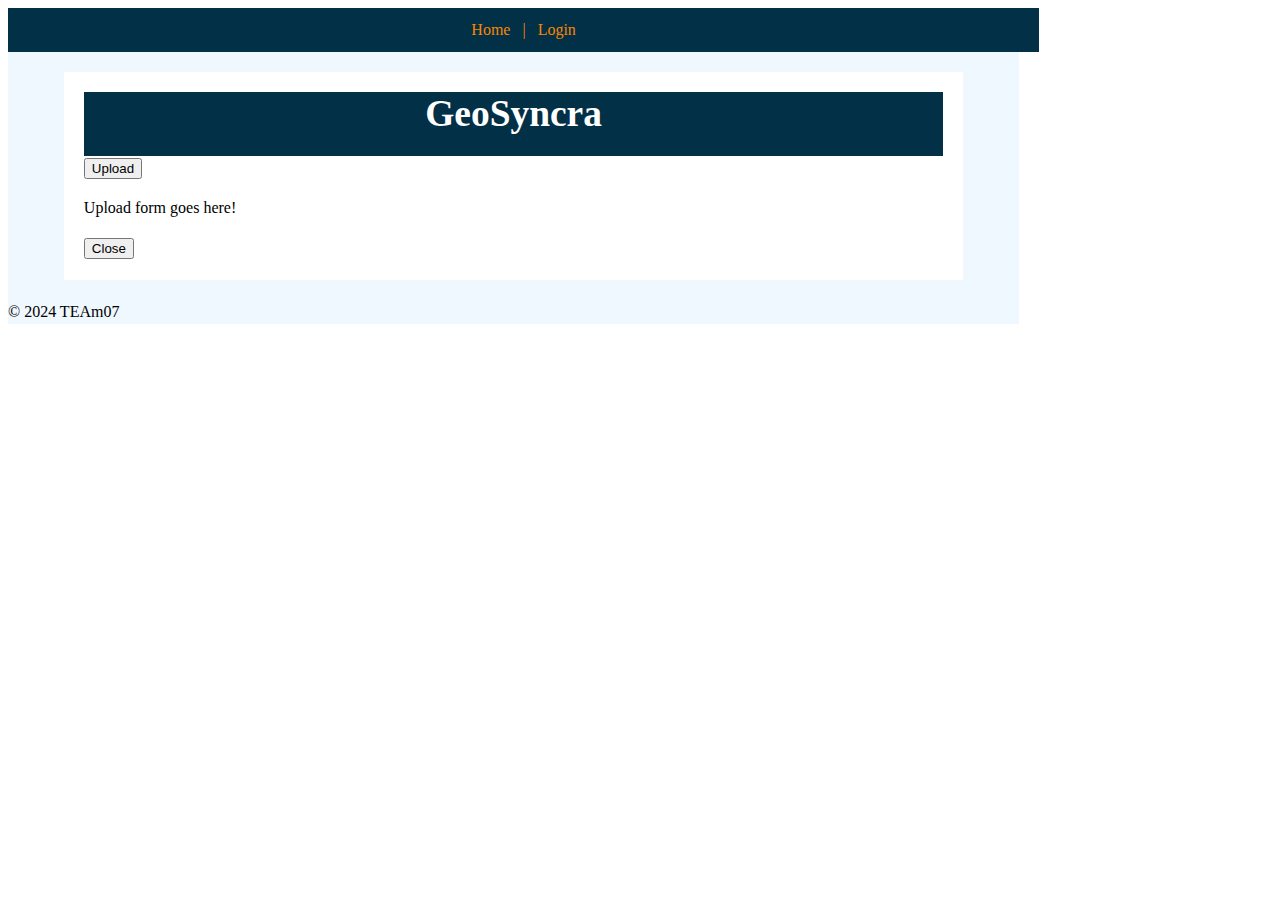
==== code/UI/index.html @ acbdbf06 "Add files via upload" ====
<!DOCTYPE html>
<html lang="en">

<!--
    index.html (home page for GeoSyncra website)
    ceg411
    Anna Crafton
    last updated 10/3/2024
-->

<!--

    ToDo Specifications: (REMOVE THIS COMENT WHEN DONE!)
    clock (not done)
    display random location image (not done)
    upload button (not done)
    search bar (not done)

-->

<!-- NOTES: 

    I am aware this is super ugly and I intend to fix that once everything is functional. 

-->

<head>

    <meta charset="UTF-8">
    <meta name="viewport" content="width=device-width, initial-scale=1.0">
    <link rel="stylesheet" type="text/css" href="css/styles.css"/>
    <script src="js/script.js"></script>
    <title>Home</title>

</head>


<body>
    <section> 

        <!--Nav Bar (links to other pages)-->
        <nav> 

            <a href="index.html">Home</a> &nbsp; | &nbsp; <a href="login.html">Login</ahref></a>
        </nav>

        <!--

        Main (Home Page of GeoSyncra Websight)
        Known Bugs: None Yet

        -->
        <main>

            <!--Fancy looking header goes here, Maybe with random location image for background? [FLAG!]-->
            <header>

                <h3>GeoSyncra</h3>

            </header>

            <!--Clock will go here [FLAG!]-->
            <article>
               
            </article>

            <!---Search Bar for looking up locations will go here [FLAG!]-->
            <article>

            </article>

            <!--popup for Upload menu -->
            <article>

                <!--Button to open Upload Popup-->
                <button onClick="openPopup()">Upload</button>

                <!--Actual contents of upload popup-->
                <div id="uploadPopup">

                    <!--Stuff that goes in upload form here! [FLAG!]-->
                    <p>Upload form goes here!</p>


                    <!--Button to close Popup-->
                    <button onClick="closePopup()">Close</button>

                </div>

            </article>

            <!--Social Feed will go here [FLAG!]-->
            <article>

            </article>
            
        </main>

        <!--Footer with copyright-->
        <footer>

            <h>&copy 2024 TEAm07</h>

        </footer>

    </section>
    
</body>

</html>
---- code/UI/css/styles.css ----
/*
    styles.css (for GeoSyncra)
    Ceg4100
    Anna Crafton
    Last Updated 10/3/2024

*/

/* 
    Current ColorScheme:
    Links #fb8500 
    background #8ecae6
    dark tone #023047
    middle tone #219ebc
    bright tone #ffb703

*/

/*
    Notes: 

    This is NOT DONE! 

*/


/*Style the Header*/
header {

    background-color: #023047;
    color:#ffffff; 
    text-align: center;
    height: 2em;
    width: 100%;
    font-size: xx-large;
    line-height: normal;
    font-family:'Times New Roman', Times, serif; 
    margin:0%;
    
}

/*fix gap between nav bar and header*/
header h3 {

    margin-top: 0;

}

/*Style the Background for the Section*/
section {


    background-color: aliceblue;
    color: black;
    font-family: 'Times New Roman', Times, serif;
    line-height: 150%;
    width: 80%; 
    margin: 0;


}

/* Style the nav bar */
nav {

    list-style-type: none;
    background-color: #023047;
    color:#fb8500;
    padding: 10px;
    text-align: center;
    width: 100%;

}

/*Stops the links in nav from changing color when clicked*/
a {

    color: inherit;
    text-decoration: none;
}

/*Style the main section*/
main {

    padding: 20px;
    background-color: #fff;
    margin: 20px auto;
    max-width: 85%;

}
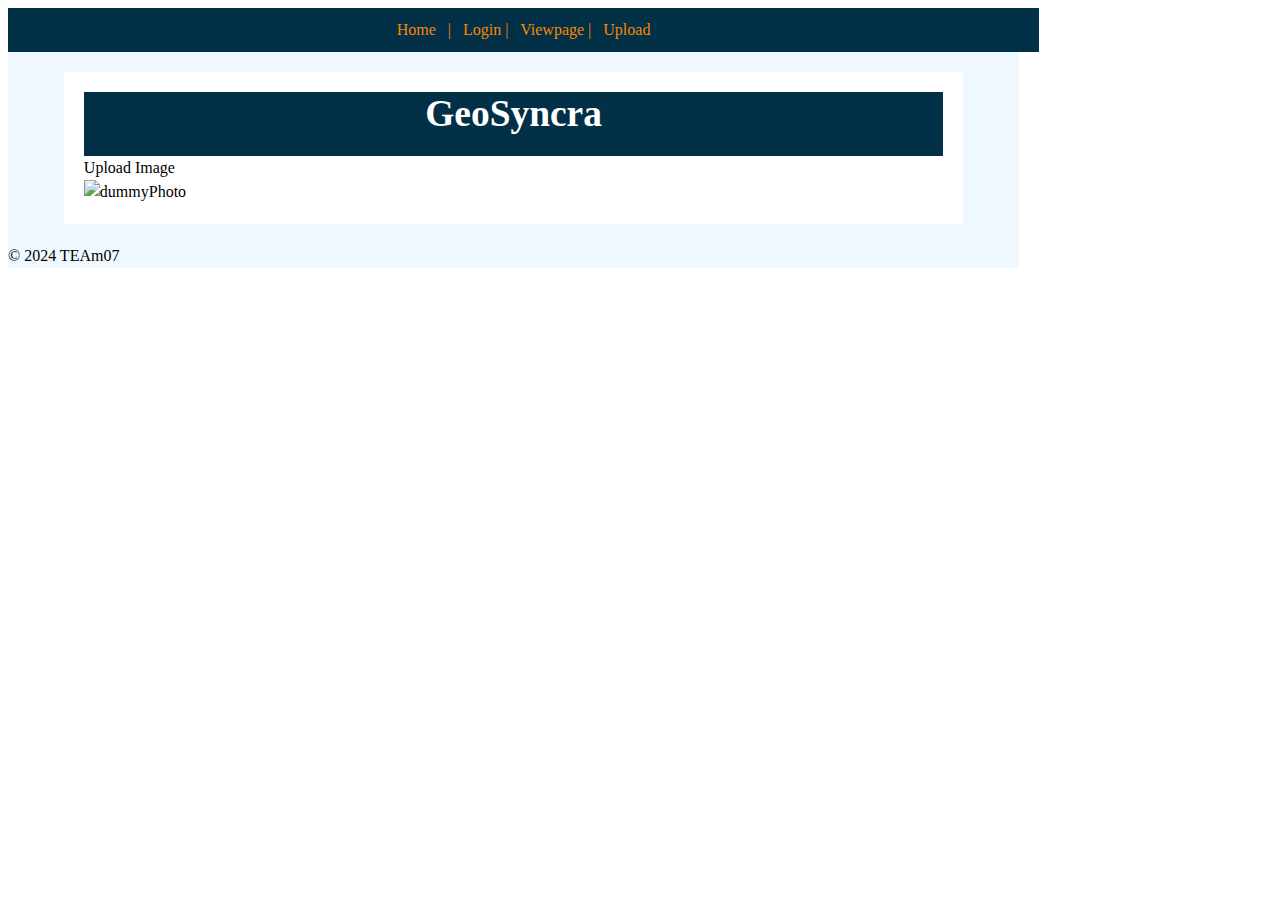
==== commit 8d26105f: "Update index.html" ====
--- a/code/UI/index.html
+++ b/code/UI/index.html
@@ -5,7 +5,7 @@
     index.html (home page for GeoSyncra website)
     ceg411
     Anna Crafton
-    last updated 10/3/2024
+    last updated 10/24/2024
 -->
 
 <!--
@@ -41,7 +41,8 @@
         <!--Nav Bar (links to other pages)-->
         <nav> 
 
-            <a href="index.html">Home</a> &nbsp; | &nbsp; <a href="login.html">Login</ahref></a>
+            <a href="index.html">Home</a> &nbsp; | &nbsp; <a href="login.html">Login | &nbsp; <a href="viewpage.html">Viewpage | &nbsp; <a href="upload.html">Upload</ahref></a>
+
         </nav>
 
         <!--
@@ -59,6 +60,20 @@
 
             </header>
 
+            <!--A very large, fancy Upload Button (THAT IS NOT FANCY YET! FLAG!)-->
+            <div class="uploadButton">
+
+                <a href="upload.html">Upload Image</a>
+
+            </div>
+
+            <!--Random Image here, using a placehoder for now! [FLAG!]-->
+            <article>
+
+                <img src="photos/dummyPhoto.jpg" alt="dummyPhoto">
+
+            </article>
+
             <!--Clock will go here [FLAG!]-->
             <article>
                
@@ -69,30 +84,6 @@
 
             </article>
 
-            <!--popup for Upload menu -->
-            <article>
-
-                <!--Button to open Upload Popup-->
-                <button onClick="openPopup()">Upload</button>
-
-                <!--Actual contents of upload popup-->
-                <div id="uploadPopup">
-
-                    <!--Stuff that goes in upload form here! [FLAG!]-->
-                    <p>Upload form goes here!</p>
-
-
-                    <!--Button to close Popup-->
-                    <button onClick="closePopup()">Close</button>
-
-                </div>
-
-            </article>
-
-            <!--Social Feed will go here [FLAG!]-->
-            <article>
-
-            </article>
             
         </main>
 
@@ -107,4 +98,4 @@
     
 </body>
 
-</html>+</html>
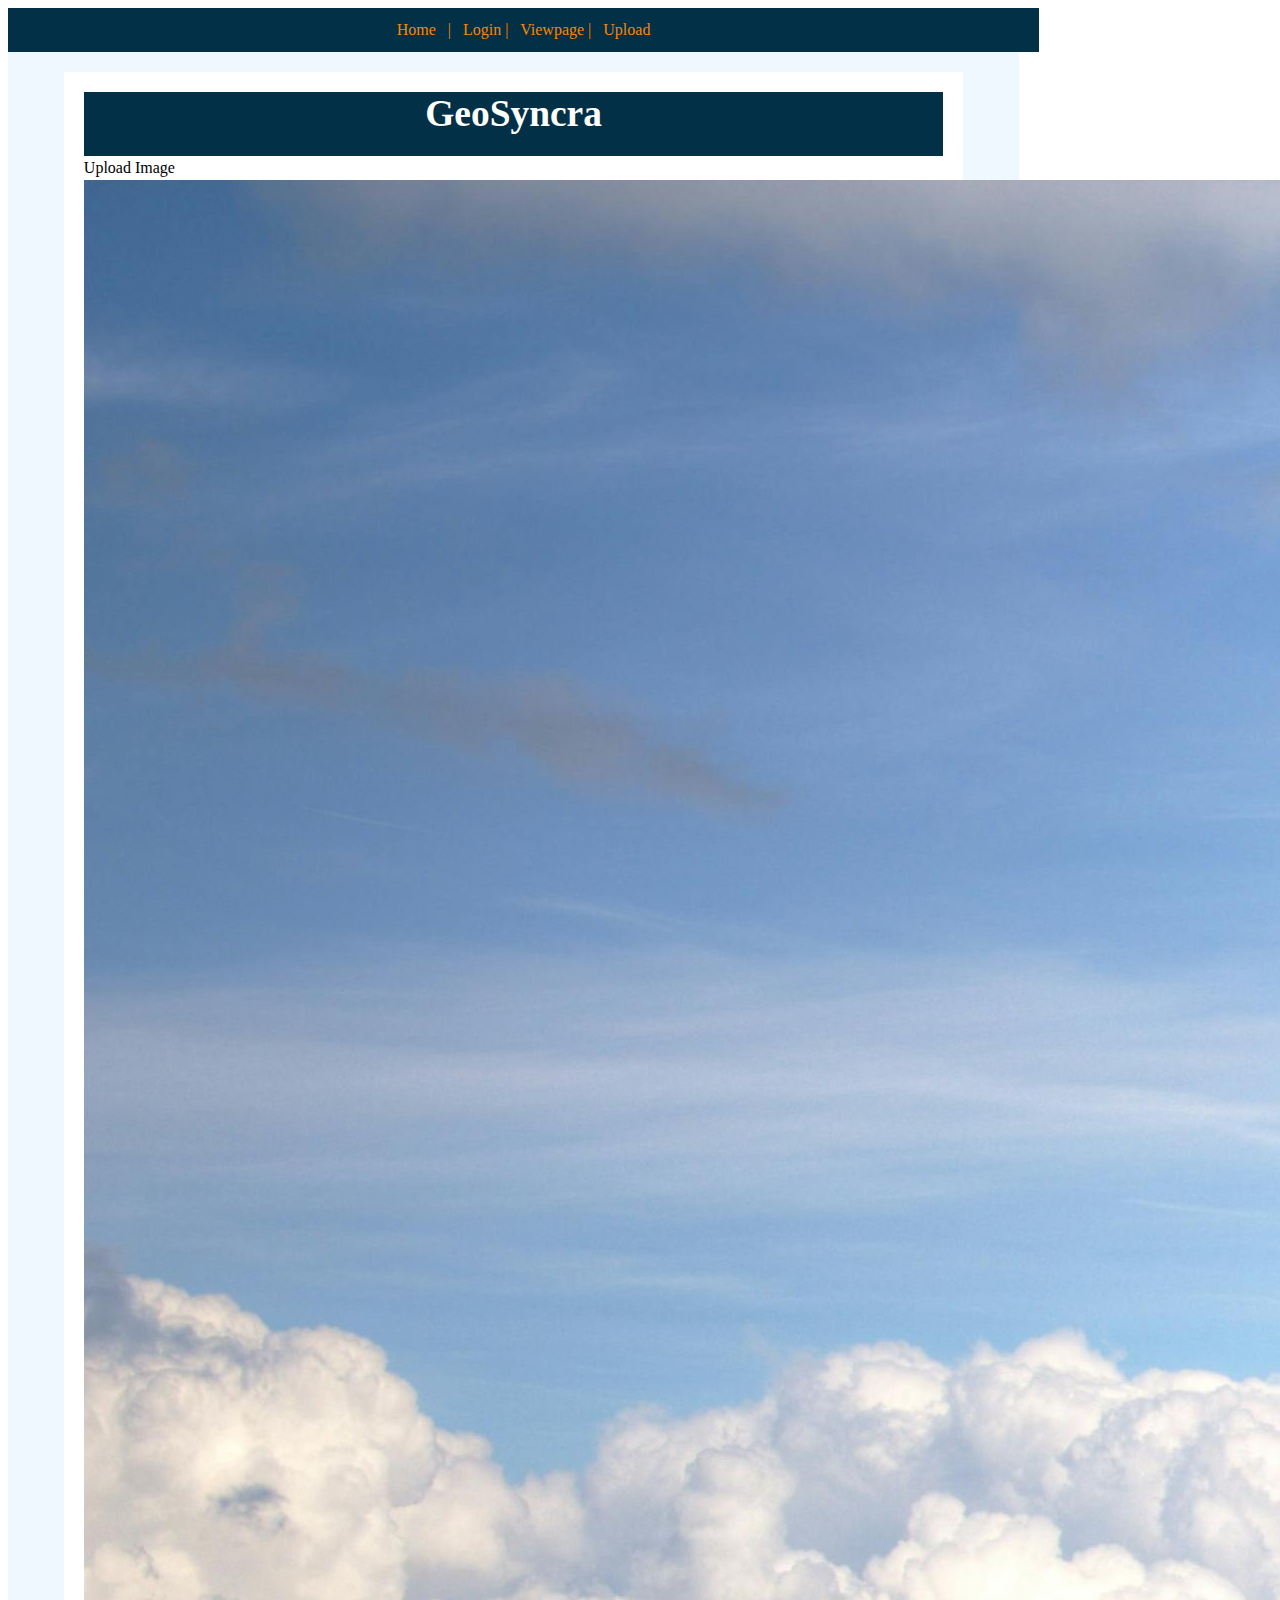
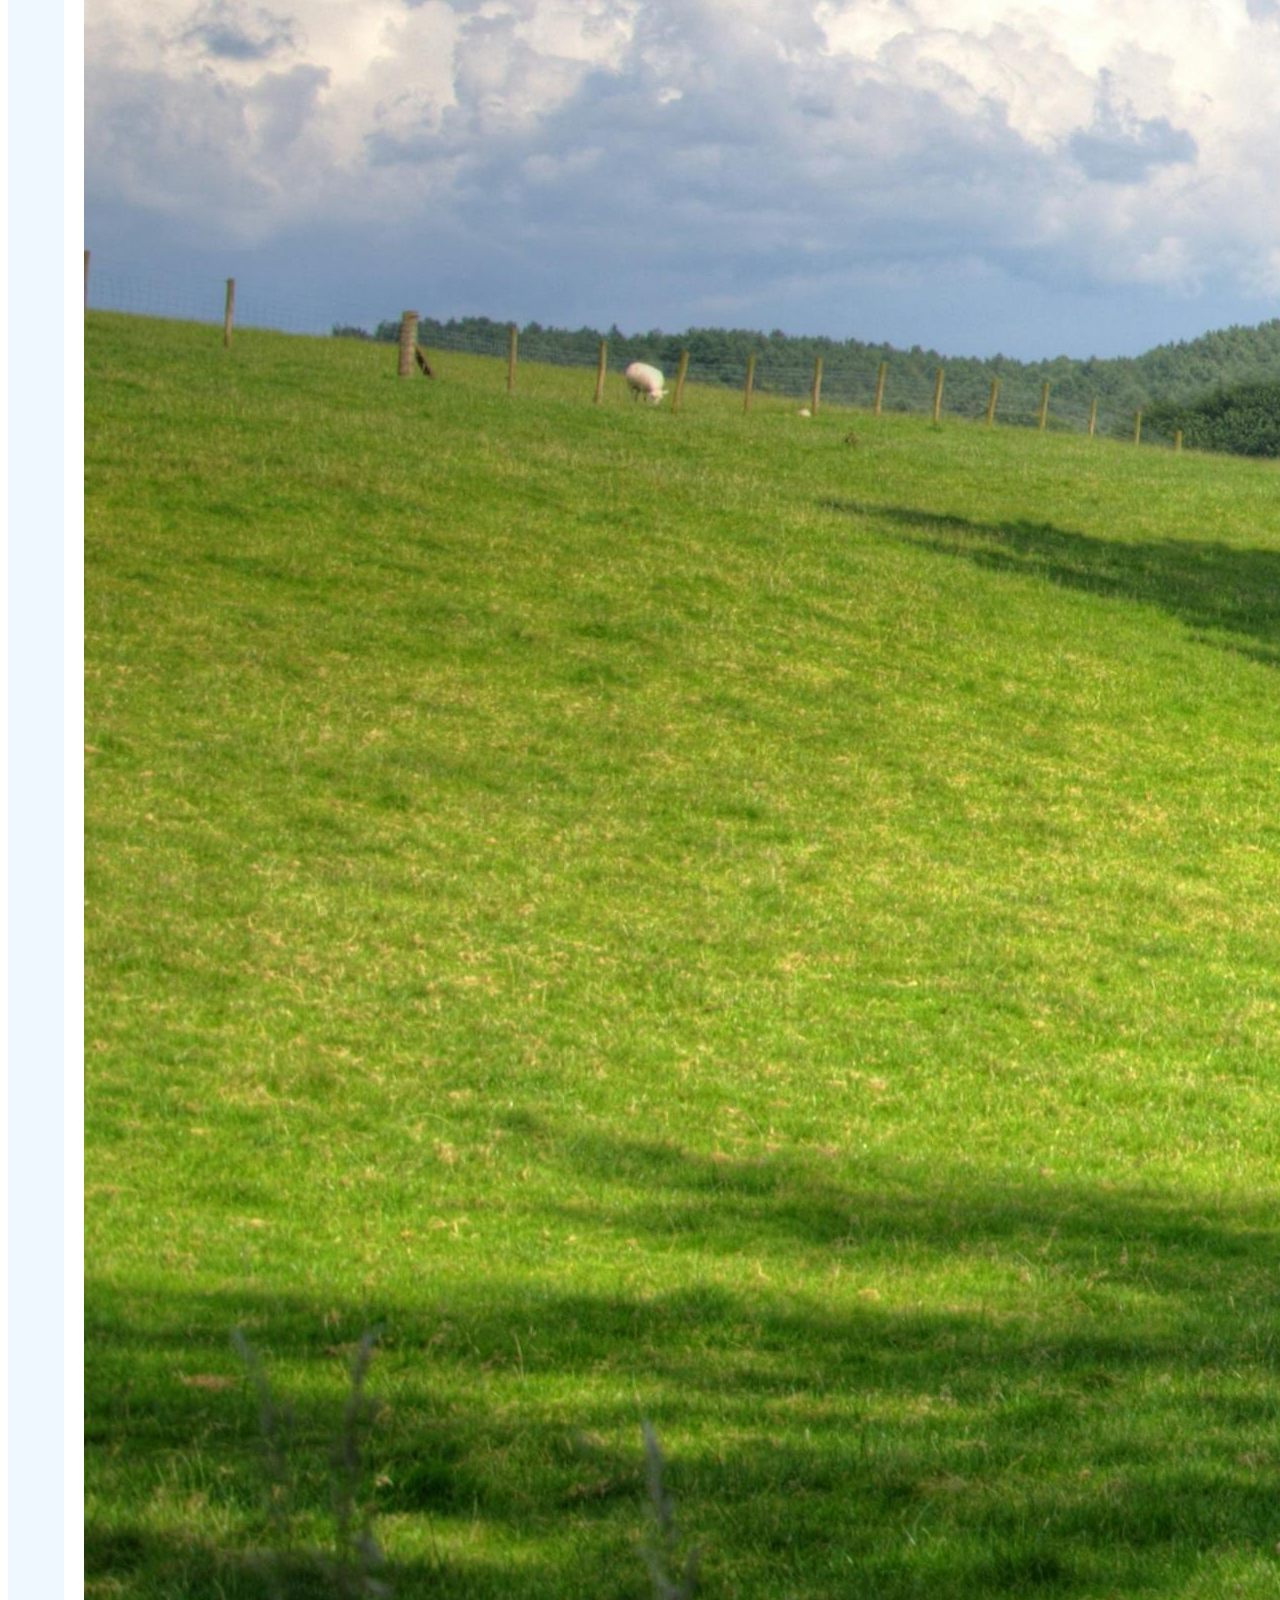
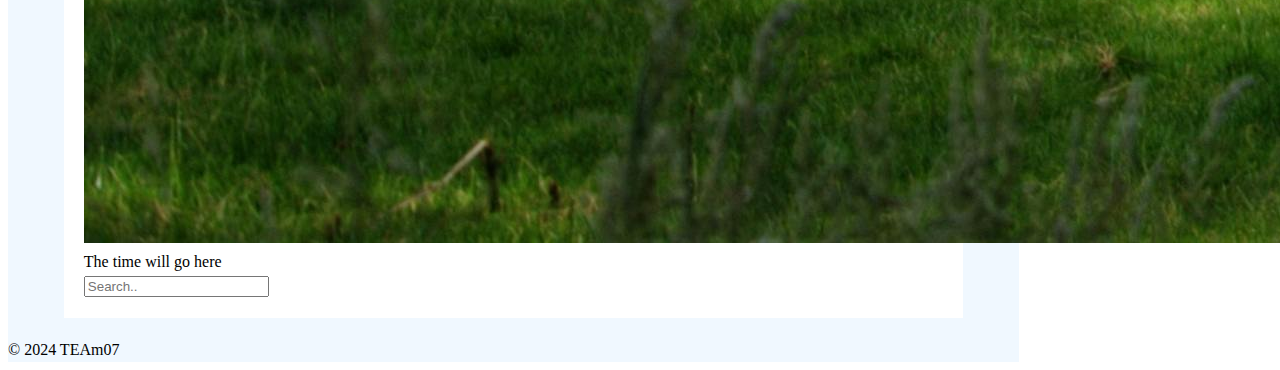
==== commit 6f80631b: "Added Clock and Search bar to home page" ====
--- a/code/UI/index.html
+++ b/code/UI/index.html
@@ -5,7 +5,7 @@
     index.html (home page for GeoSyncra website)
     ceg411
     Anna Crafton
-    last updated 10/24/2024
+    last updated 10/3/2024
 -->
 
 <!--
@@ -35,7 +35,7 @@
 </head>
 
 
-<body>
+<body onload="setTime()">
     <section> 
 
         <!--Nav Bar (links to other pages)-->
@@ -76,15 +76,22 @@
 
             <!--Clock will go here [FLAG!]-->
             <article>
+                    
+                <span id="clock">The time will go here</span>
+                
                
             </article>
 
-            <!---Search Bar for looking up locations will go here [FLAG!]-->
+            <!---Search Bar for looking up locations-->
+           
             <article>
+
+                <form action="">
+                    <input type="text" placeholder="Search..">
+                </form>
 
             </article>
 
-            
         </main>
 
         <!--Footer with copyright-->
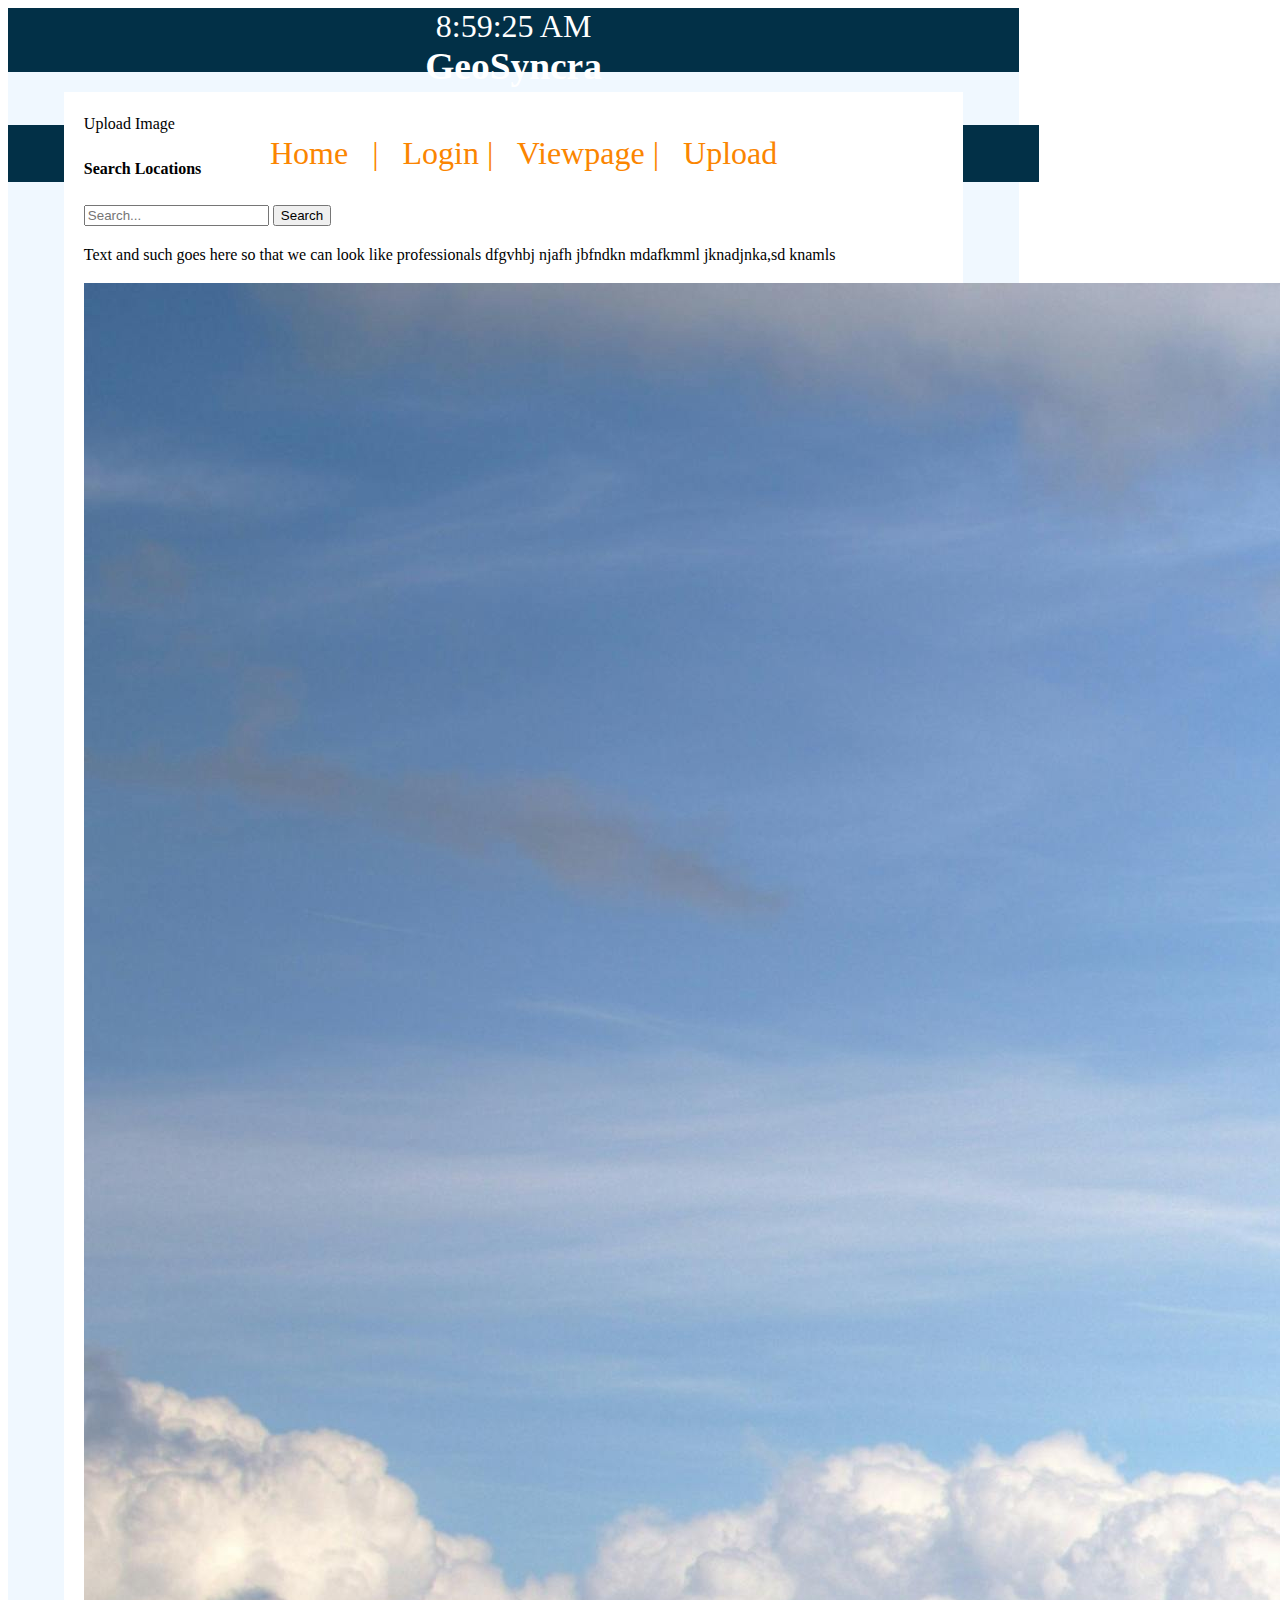
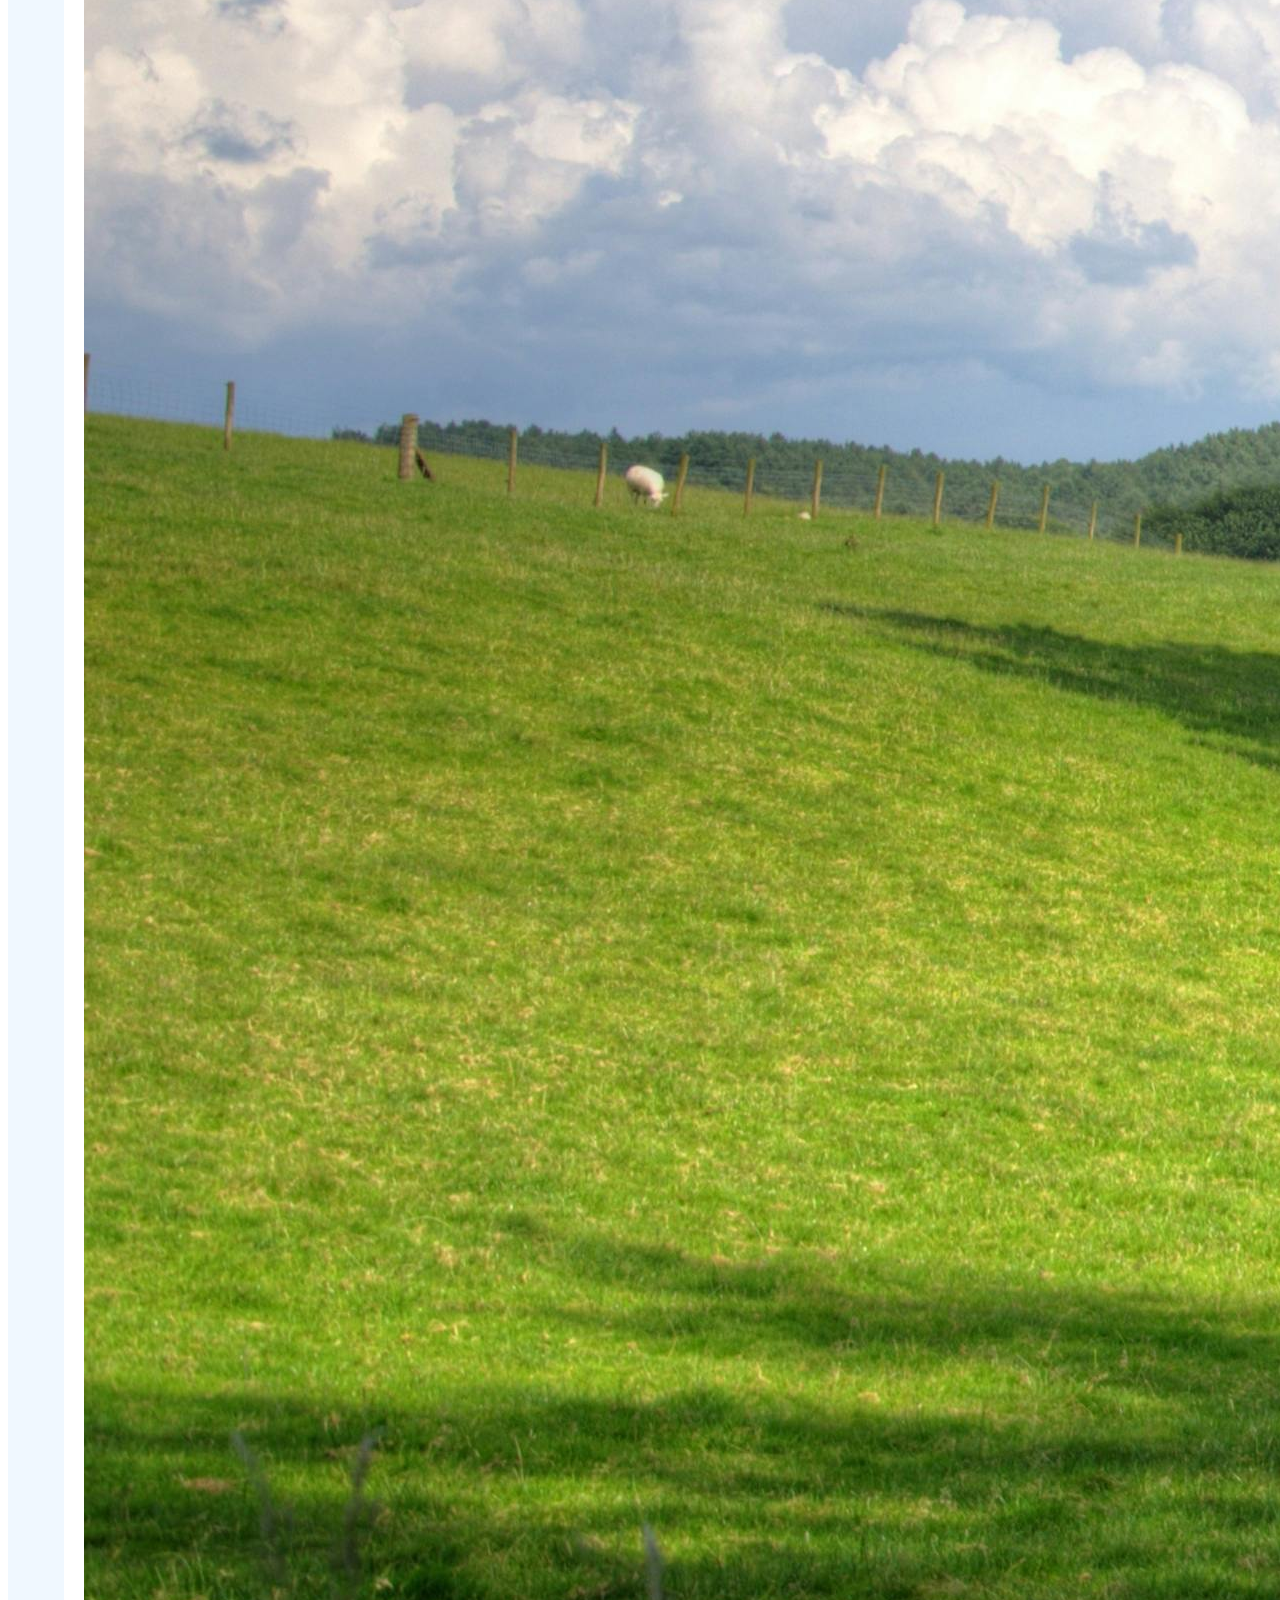
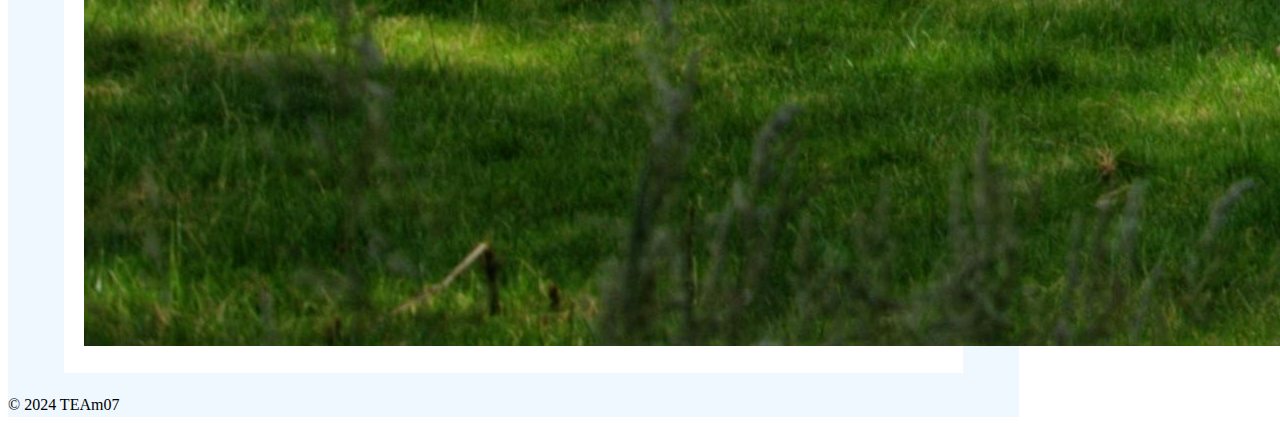
==== commit 47739a9f: "Update index.html to work with backend js" ====
--- a/code/UI/index.html
+++ b/code/UI/index.html
@@ -5,60 +5,60 @@
     index.html (home page for GeoSyncra website)
     ceg411
     Anna Crafton
-    last updated 10/3/2024
+    last updated 11/1/2024
 -->
-
-<!--
-
-    ToDo Specifications: (REMOVE THIS COMENT WHEN DONE!)
-    clock (not done)
-    display random location image (not done)
-    upload button (not done)
-    search bar (not done)
-
--->
-
-<!-- NOTES: 
-
-    I am aware this is super ugly and I intend to fix that once everything is functional. 
-
--->
+    
 
 <head>
 
     <meta charset="UTF-8">
     <meta name="viewport" content="width=device-width, initial-scale=1.0">
     <link rel="stylesheet" type="text/css" href="css/styles.css"/>
+    <link rel="stylesheet" href="css/indexStyles.css">
     <script src="js/script.js"></script>
+    <script src="js/backend.js"></script>
     <title>Home</title>
-
+ 
 </head>
 
-
+ 
 <body onload="setTime()">
     <section> 
 
-        <!--Nav Bar (links to other pages)-->
-        <nav> 
+       <!--Main (Home Page of GeoSyncra Websight)
+        Known Bugs: None Yet-->
 
-            <a href="index.html">Home</a> &nbsp; | &nbsp; <a href="login.html">Login | &nbsp; <a href="viewpage.html">Viewpage | &nbsp; <a href="upload.html">Upload</ahref></a>
+        <!--Fancy looking header goes here, Maybe with random location image for background? [FLAG!]-->
+        <header>
 
-        </nav>
+            <!--Clock-->
+            <div class="clock">
+                <span id="clock">The time will go here</span>  
+            </div>
 
-        <!--
+            <!---->
+            <div class="title">
+                <h3>GeoSyncra</h3>
+            </div>
+            
 
-        Main (Home Page of GeoSyncra Websight)
-        Known Bugs: None Yet
+            <!--Nav Bar (links to other pages)-->
+            <div class="navBar">
+                <nav> 
+    
+                    <a href="index.html">Home</a> &nbsp; | &nbsp; <a href="login.html">Login | &nbsp; <a href="viewpage.html">Viewpage | &nbsp; <a href="upload.html">Upload</ahref></a>
+    
+                </nav>
+            </div>
+    
+        </header>
+    
 
-        -->
+
+        
         <main>
 
-            <!--Fancy looking header goes here, Maybe with random location image for background? [FLAG!]-->
-            <header>
-
-                <h3>GeoSyncra</h3>
-
-            </header>
+            <div class="rowOne">
 
             <!--A very large, fancy Upload Button (THAT IS NOT FANCY YET! FLAG!)-->
             <div class="uploadButton">
@@ -67,30 +67,35 @@
 
             </div>
 
+            <!---Search Bar for looking up locations-->
+            <article class = "center">
+
+                <h4>Search Locations</h4>
+                    <input type="text" id="searchBar" placeholder="Search...">
+                    <button onClick="searchLocation()">Search</button>
+
+            </article>
+
+            </div>
+
+
+
+    
+            <article id="about" class="about">
+
+                <p>Text and such goes here so that we can look like professionals dfgvhbj njafh jbfndkn mdafkmml jknadjnka,sd knamls </p>
+
+            </article>
+
             <!--Random Image here, using a placehoder for now! [FLAG!]-->
-            <article>
+            <div class="photo">
 
                 <img src="photos/dummyPhoto.jpg" alt="dummyPhoto">
 
-            </article>
+            </div>
 
-            <!--Clock will go here [FLAG!]-->
-            <article>
-                    
-                <span id="clock">The time will go here</span>
-                
-               
-            </article>
 
-            <!---Search Bar for looking up locations-->
-           
-            <article>
-
-                <form action="">
-                    <input type="text" placeholder="Search..">
-                </form>
-
-            </article>
+    
 
         </main>
 
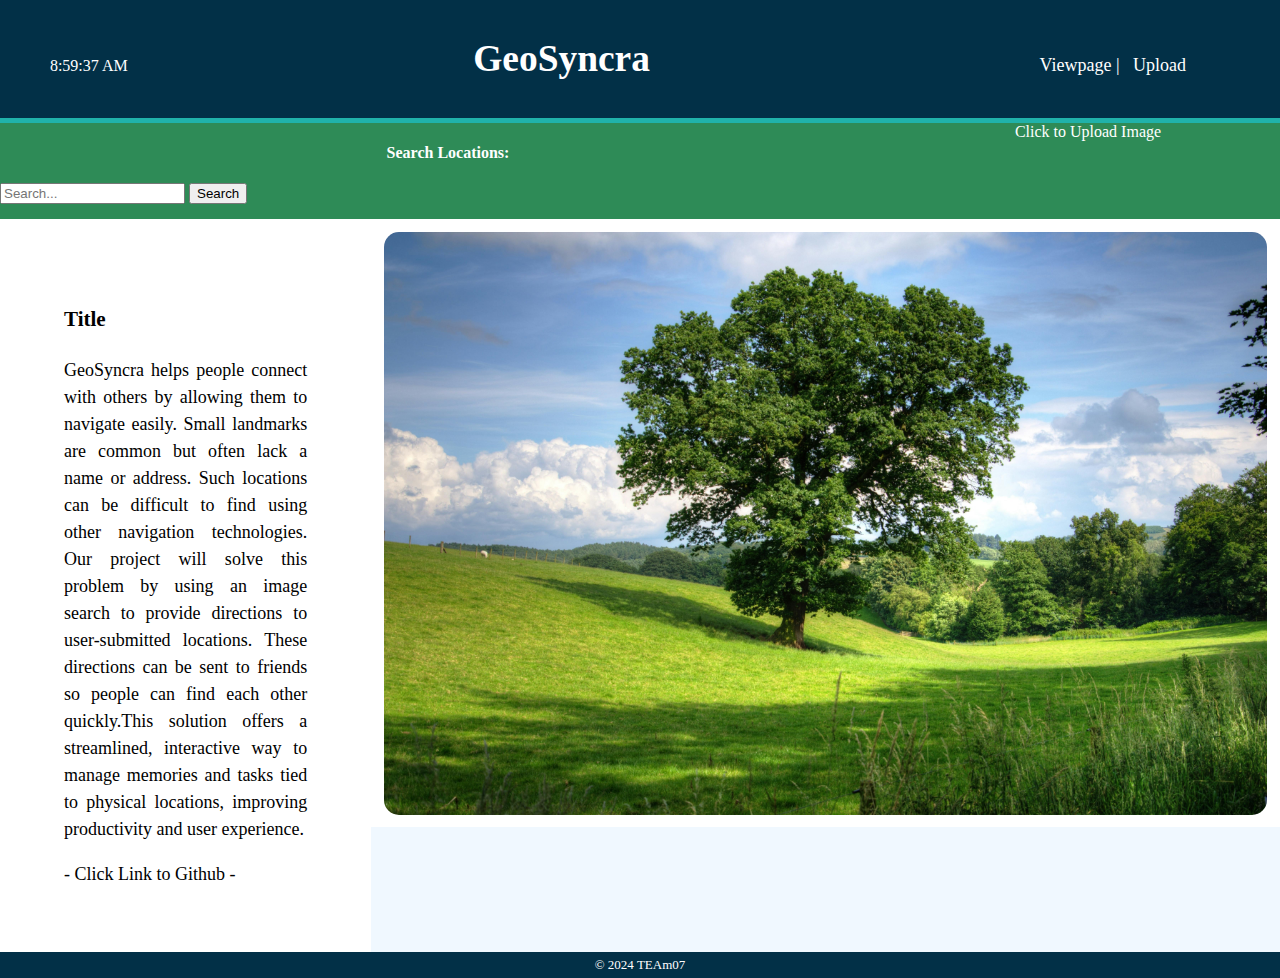
==== commit 691b7ff2: "linked css to index.html" ====
--- a/code/UI/index.html
+++ b/code/UI/index.html
@@ -7,7 +7,6 @@
     Anna Crafton
     last updated 11/1/2024
 -->
-    
 
 <head>
 
@@ -23,12 +22,10 @@
 
  
 <body onload="setTime()">
+
     <section> 
 
-       <!--Main (Home Page of GeoSyncra Websight)
-        Known Bugs: None Yet-->
-
-        <!--Fancy looking header goes here, Maybe with random location image for background? [FLAG!]-->
+        <!--Fancy looking header goes here-->
         <header>
 
             <!--Clock-->
@@ -36,7 +33,7 @@
                 <span id="clock">The time will go here</span>  
             </div>
 
-            <!---->
+            <!--GeoSyncra Title / Header text-->
             <div class="title">
                 <h3>GeoSyncra</h3>
             </div>
@@ -45,56 +42,54 @@
             <!--Nav Bar (links to other pages)-->
             <div class="navBar">
                 <nav> 
-    
-                    <a href="index.html">Home</a> &nbsp; | &nbsp; <a href="login.html">Login | &nbsp; <a href="viewpage.html">Viewpage | &nbsp; <a href="upload.html">Upload</ahref></a>
-    
+                    <a href="viewpage.html"> Viewpage | &nbsp; <a href="upload.html"> Upload </ahref></a>
                 </nav>
             </div>
     
         </header>
     
 
-
-        
         <main>
-
-            <div class="rowOne">
 
             <!--A very large, fancy Upload Button (THAT IS NOT FANCY YET! FLAG!)-->
             <div class="uploadButton">
 
-                <a href="upload.html">Upload Image</a>
+                <a href="upload.html">Click to Upload Image</a>
 
             </div>
 
             <!---Search Bar for looking up locations-->
             <article class = "center">
 
-                <h4>Search Locations</h4>
-                    <input type="text" id="searchBar" placeholder="Search...">
-                    <button onClick="searchLocation()">Search</button>
+                <h4>Search Locations:</h4>
+                <input type="text" id="searchBar" placeholder="Search...">
+                <button onClick="searchLocation()">Search</button>
 
             </article>
 
-            </div>
 
 
+            <div class="mainPageContainer">
 
-    
-            <article id="about" class="about">
+                <!--About Section -->
+                <article id="about" class="about">
 
-                <p>Text and such goes here so that we can look like professionals dfgvhbj njafh jbfndkn mdafkmml jknadjnka,sd knamls </p>
+                    <h3>Title</h3>
 
-            </article>
+                    <p>GeoSyncra helps people connect with others by allowing them to navigate easily. Small landmarks are common but often lack a name or address. Such locations can be difficult to find using other navigation technologies. Our project will solve this problem by using an image search to provide directions to user-submitted locations. These directions can be sent to friends so people can find each other quickly.This solution offers a streamlined, interactive way to manage memories and tasks tied to physical locations, improving productivity and user experience. </p>
 
-            <!--Random Image here, using a placehoder for now! [FLAG!]-->
-            <div class="photo">
+                    <a href="https://github.com/WSU-cshimizu/ceg4110-group-project-team07/tree/main">- Click Link to Github - </a>
 
-                <img src="photos/dummyPhoto.jpg" alt="dummyPhoto">
+                </article>
+
+                <!--Random Image here, using a placehoder for now! [FLAG!]-->
+                <div class="photo">
+
+                    <img src="photos/dummyPhoto.jpg" alt="dummyPhoto">
+
+                </div>
 
             </div>
-
-
     
 
         </main>
--- a/code/UI/css/styles.css
+++ b/code/UI/css/styles.css
@@ -1,63 +1,90 @@
 /*
     styles.css (for GeoSyncra)
+    General color / font / styling for all pages
     Ceg4100
     Anna Crafton
-    Last Updated 10/3/2024
-
-*/
-
-/* 
-    Current ColorScheme:
-    Links #fb8500 
-    background #8ecae6
-    dark tone #023047
-    middle tone #219ebc
-    bright tone #ffb703
-
-*/
-
-/*
-    Notes: 
-
-    This is NOT DONE! 
+    Last Updated 11/1/2024
 
 */
 
 
-/*Style the Header*/
+/*Body Styling for Header*/
+body {
+
+    margin: 0px;
+    padding: 0px;
+
+}
+
+
+/*Formating and style for header that is on every page*/
 header {
 
+    /*colors & font*/
     background-color: #023047;
     color:#ffffff; 
-    text-align: center;
-    height: 2em;
-    width: 100%;
-    font-size: xx-large;
-    line-height: normal;
     font-family:'Times New Roman', Times, serif; 
-    margin:0%;
+
+    /*formating*/
+    display:table;
+    width:100%;
     
 }
 
-/*fix gap between nav bar and header*/
-header h3 {
+/*Formating and style for header that is on every page*/
+.clock{
 
-    margin-top: 0;
+    display:table-cell;
+    text-align:center;
+
 
 }
+
+/*Formating and style for header that is on every page*/
+.title{
+    
+    display:table-cell;
+    background-color:#023047;
+    width:60%; 
+    font-size:xx-large;
+    font-stretch: expanded;
+    text-align:center;
+
+
+}
+
+/*Formating and style for header that is on every page*/
+.navBar {
+
+    display:table-cell;
+    text-align:center;
+
+
+}
+
 
 /*Style the Background for the Section*/
 section {
 
-
-    background-color: aliceblue;
+    background-color: white;
     color: black;
     font-family: 'Times New Roman', Times, serif;
-    line-height: 150%;
-    width: 80%; 
-    margin: 0;
 
+}
 
+/*Background for login boxes + upload boxes*/
+fieldset {
+
+    background: #8ecae6;
+    width: 33%;
+
+}
+
+/*title at top of fiieldset boxes*/
+legend {
+
+    font-size: large;
+    padding: 1em;
 }
 
 /* Style the nav bar */
@@ -65,10 +92,8 @@
 
     list-style-type: none;
     background-color: #023047;
-    color:#fb8500;
-    padding: 10px;
-    text-align: center;
-    width: 100%;
+    color: white;
+    font-size:large;
 
 }
 
@@ -82,10 +107,17 @@
 /*Style the main section*/
 main {
 
-    padding: 20px;
-    background-color: #fff;
-    margin: 20px auto;
-    max-width: 85%;
+    background-color: aliceblue;
 
 }
 
+/*Footer*/
+footer {
+
+    background-color:#023047;
+    color:#fff;
+    text-align:center;
+    font-size:small;
+    line-height:2;
+}
+
--- a/code/UI/css/indexStyles.css
+++ b/code/UI/css/indexStyles.css
@@ -0,0 +1,81 @@
+
+/*indexStyles.css 
+CSS for layout of index page (home page for GeoSyncra website)
+ceg411
+Anna Crafton
+last updated 11/1/2024*/
+
+
+/*Row with Search Bar and Upload Button*/
+.center{
+
+    width: 70%;
+    height: 6em;
+    border-top:5px solid lightseagreen;
+    background: seagreen;
+    justify-items:center;
+    clear:left;
+    color: white;
+}
+
+/*   Links #fb8500 
+    background #8ecae6
+    dark tone #023047
+    middle tone #2193bc
+    bright tone #ffb703*/
+
+.uploadButton {
+
+    background-color:seagreen;
+    width: 30%;
+    border-top:5px solid lightseagreen;
+    height: 6em;
+    text-align:center;
+    justify-items:center;
+    float: right;
+    color:white;
+
+}
+
+/*image formating for index page only*/
+img {
+
+    width: 100%;
+    border-radius:15px;
+}
+
+
+/*main body section of the page. Includes 'about' section and a photo aranged in a row*/
+.mainPageContainer{
+
+    width:100%;
+    text-align: justify;
+    font-size: 0;
+}
+
+
+.photo {
+
+    display: inline-block;
+    width: 71%;
+    background-color:white;
+    padding:1%; 
+    box-sizing:border-box;
+
+}
+
+.about {
+
+    display:inline-block;
+    width: 29%;
+    box-sizing:border-box;
+    padding: 5%;
+    background-color: white;
+    vertical-align:top;
+    font-size:large;
+    line-height:1.5;
+    
+}
+
+
+
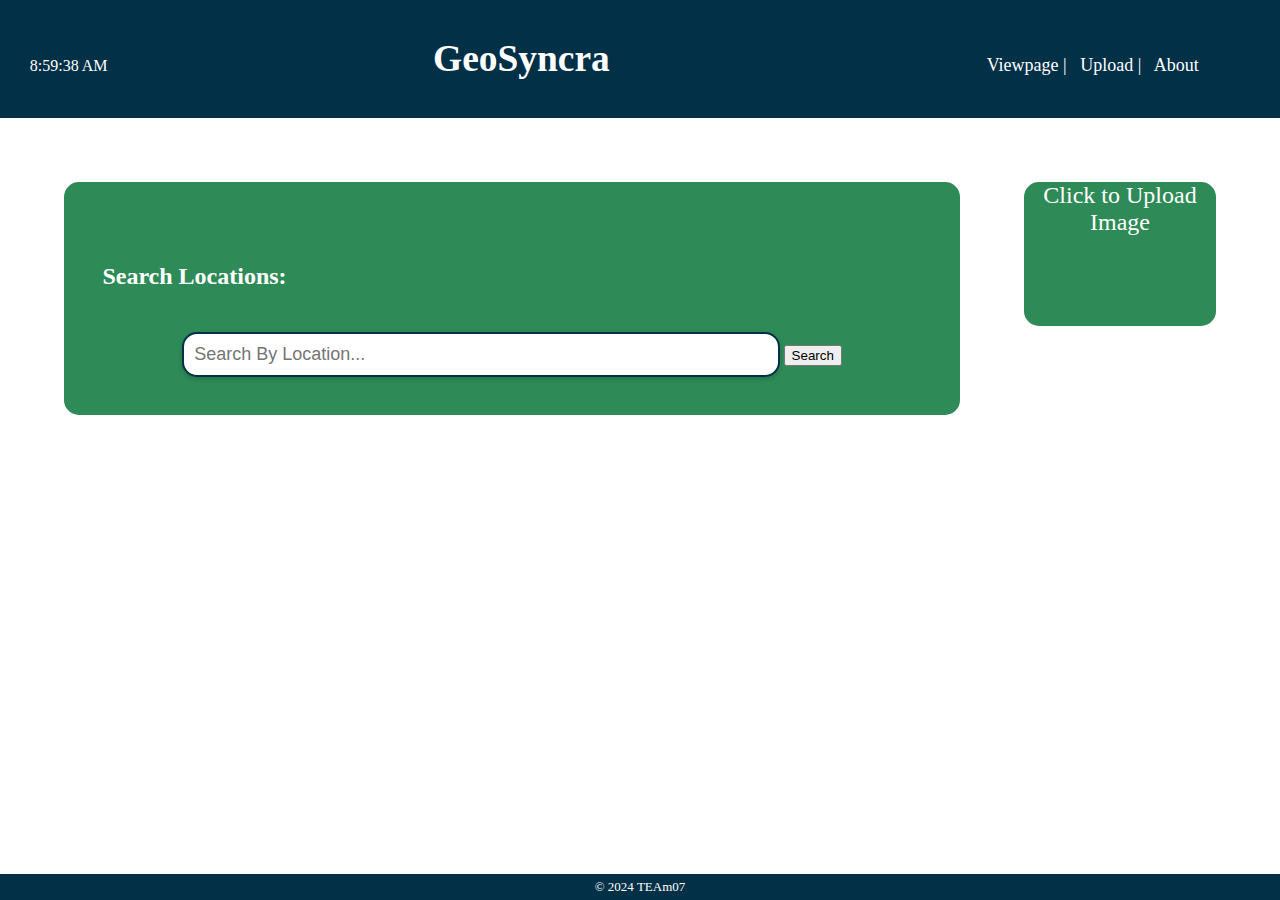
==== commit 78706838: "Update index.html" ====
--- a/code/UI/index.html
+++ b/code/UI/index.html
@@ -42,7 +42,7 @@
             <!--Nav Bar (links to other pages)-->
             <div class="navBar">
                 <nav> 
-                    <a href="viewpage.html"> Viewpage | &nbsp; <a href="upload.html"> Upload </ahref></a>
+                    <a href="viewpage.html"> Viewpage | &nbsp; <a href="upload.html"> Upload | &nbsp; <a href="about.html"> About </ahref></a>
                 </nav>
             </div>
     
@@ -59,35 +59,17 @@
             </div>
 
             <!---Search Bar for looking up locations-->
-            <article class = "center">
+
+            <div class="searchContainer">
 
                 <h4>Search Locations:</h4>
-                <input type="text" id="searchBar" placeholder="Search...">
-                <button onClick="searchLocation()">Search</button>
 
-            </article>
+                <article class = "center">
 
-
-
-            <div class="mainPageContainer">
-
-                <!--About Section -->
-                <article id="about" class="about">
-
-                    <h3>Title</h3>
-
-                    <p>GeoSyncra helps people connect with others by allowing them to navigate easily. Small landmarks are common but often lack a name or address. Such locations can be difficult to find using other navigation technologies. Our project will solve this problem by using an image search to provide directions to user-submitted locations. These directions can be sent to friends so people can find each other quickly.This solution offers a streamlined, interactive way to manage memories and tasks tied to physical locations, improving productivity and user experience. </p>
-
-                    <a href="https://github.com/WSU-cshimizu/ceg4110-group-project-team07/tree/main">- Click Link to Github - </a>
+                    <input type="text" id="searchBar" placeholder="Search By Location...">
+                    <button onClick="searchLocation()">Search</button>
 
                 </article>
-
-                <!--Random Image here, using a placehoder for now! [FLAG!]-->
-                <div class="photo">
-
-                    <img src="photos/dummyPhoto.jpg" alt="dummyPhoto">
-
-                </div>
 
             </div>
     
--- a/code/UI/css/styles.css
+++ b/code/UI/css/styles.css
@@ -1,123 +1,165 @@
-/*
-    styles.css (for GeoSyncra)
-    General color / font / styling for all pages
-    Ceg4100
-    Anna Crafton
-    Last Updated 11/1/2024
+/* styles.css (for GeoSyncra)
+   General color / font / styling for all pages 
+   Ceg4100 
+   Anna Crafton
+   Last Updated 11/7/2024 */
 
-*/
+/* Root CSS Variables */
+:root {
+    --primary-color: #023047;
+    --secondary-color: #8ecae6;
+    --text-color: #ffffff;
+    --background-color: aliceblue;
+}
 
-
-/*Body Styling for Header*/
+/* Body Styling for Header */
 body {
-
     margin: 0px;
     padding: 0px;
-
+    font-family: 'Times New Roman', Times, serif; /* Set global font family */
 }
 
+/* Formatting and style for header that is on every page */
+header {
+    background-color: var(--primary-color);
+    color: var(--text-color);
+    display: table;
+    width: 100%;
+}
 
-/*Formating and style for header that is on every page*/
-header {
+/* Formatting and style for header that is on every page */
+.clock {
+    display: table-cell;
+    text-align: center;
+}
 
-    /*colors & font*/
-    background-color: #023047;
-    color:#ffffff; 
-    font-family:'Times New Roman', Times, serif; 
+/* Formatting and style for header title */
+.title {
+    display: table-cell;
+    background-color: var(--primary-color);
+    width: 60%;
+    font-size: xx-large;
+    font-stretch: expanded;
+    text-align: center;
+}
 
-    /*formating*/
-    display:table;
-    width:100%;
+/* Formatting and style for navigation bar */
+.navBar {
+    display: table-cell;
+    text-align: center;
+}
+
+/* Style the Background for the Section */
+section {
+    background-color: white;
+    color: black;
     
 }
 
-/*Formating and style for header that is on every page*/
-.clock{
-
-    display:table-cell;
-    text-align:center;
-
-
+/* Background for login boxes + upload boxes */
+fieldset {
+    background: var(--secondary-color);
+    width: 33%;
+    border: 2px solid var(--primary-color);
+    border-radius: 10px;
+    padding: 20px; /* Padding inside the fieldset */
 }
 
-/*Formating and style for header that is on every page*/
-.title{
-    
-    display:table-cell;
-    background-color:#023047;
-    width:60%; 
-    font-size:xx-large;
-    font-stretch: expanded;
-    text-align:center;
-
-
-}
-
-/*Formating and style for header that is on every page*/
-.navBar {
-
-    display:table-cell;
-    text-align:center;
-
-
-}
-
-
-/*Style the Background for the Section*/
-section {
-
-    background-color: white;
-    color: black;
-    font-family: 'Times New Roman', Times, serif;
-
-}
-
-/*Background for login boxes + upload boxes*/
-fieldset {
-
-    background: #8ecae6;
-    width: 33%;
-
-}
-
-/*title at top of fiieldset boxes*/
+/* Title at top of fieldset boxes */
 legend {
-
     font-size: large;
     padding: 1em;
 }
 
 /* Style the nav bar */
 nav {
-
     list-style-type: none;
-    background-color: #023047;
-    color: white;
-    font-size:large;
-
+    background-color: var(--primary-color);
+    color: var(--text-color);
+    font-size: large;
 }
 
-/*Stops the links in nav from changing color when clicked*/
+/* Stops the links in nav from changing color when clicked */
 a {
-
     color: inherit;
     text-decoration: none;
 }
 
-/*Style the main section*/
-main {
-
-    background-color: aliceblue;
-
+/* Hover effect for nav links */
+nav a:hover {
+    background-color: rgba(255, 255, 255, 0.2); /* Slight background change on hover */
+    padding: 5px; /* Add some padding */
+    border-radius: 5px; /* Rounded corners */
 }
 
-/*Footer*/
-footer {
-
-    background-color:#023047;
-    color:#fff;
-    text-align:center;
-    font-size:small;
-    line-height:2;
+/* Style the main section */
+main {
+    flex: 1;
+    background-color: var(--background-color);
 }
 
+/* Footer */
+footer {
+    background-color: var(--primary-color);
+    color: var(--text-color);
+    text-align: center;
+    font-size: small;
+    line-height: 2;
+    
+}
+
+/* Responsive adjustments */
+@media (max-width: 768px) {
+    fieldset {
+        width: 90%; /* Makes the fieldset take more width on smaller screens */
+    }
+
+    .title {
+        font-size: large; /* Adjust font size for smaller screens */
+    }
+
+    .navBar {
+        font-size: medium; /* Change nav bar font size */
+    }
+}
+
+/* Center article styling */
+.center {
+    text-align: center; /* Center-align contents of the article */
+}
+
+/* Flexbox container for search bar and button */
+.search-container {
+    display: flex;
+    justify-content: center; /* Center horizontally */
+    align-items: center; /* Center vertically */
+    gap: 10px; /* Space between search bar and button */
+}
+
+/* Search bar styling */
+#searchBar {
+    font-size: large;
+    width: 70%; /* Adjust width as needed */
+    padding: 10px;
+    border: 2px solid #023047;
+    border-radius: 15px;
+    box-shadow: 0 2px 5px rgba(0, 0, 0, 0.2);
+}
+
+/* Button styling */
+.styled-button {
+    background-color: rgb(189, 162, 8);
+    color: white;
+    padding: 10px 20px;
+    font-size: 16px;
+    border: none;
+    border-radius: 5px;
+    cursor: pointer;
+    transition: background-color 0.3s ease;
+}
+
+/* Hover effect for button */
+.styled-button:hover {
+    background-color: rgb(2, 58, 2);
+}
+
--- a/code/UI/css/indexStyles.css
+++ b/code/UI/css/indexStyles.css
@@ -1,21 +1,32 @@
 
 /*indexStyles.css 
-CSS for layout of index page (home page for GeoSyncra website)
-ceg411
-Anna Crafton
-last updated 11/1/2024*/
+  CSS for layout of index page (home page for GeoSyncra website)
+  ceg411
+  Anna Crafton
+  last updated 11/1/2024*/
 
 
-/*Row with Search Bar and Upload Button*/
-.center{
+/*searchbar*/
+.searchContainer{
 
+    background-color:seagreen;   
     width: 70%;
-    height: 6em;
-    border-top:5px solid lightseagreen;
-    background: seagreen;
-    justify-items:center;
-    clear:left;
-    color: white;
+    padding:3%;
+    box-sizing:border-box;
+    border-radius:15px;
+    line-height:2.0;
+    margin-left:5%;
+    margin-top:5%;
+    float:left;
+
+}
+
+/*Title*/
+h4 {
+
+    font-size:x-large;
+    color:white;
+    text-align:left;
 }
 
 /*   Links #fb8500 
@@ -24,58 +35,36 @@
     middle tone #2193bc
     bright tone #ffb703*/
 
+/*Upload button*/
 .uploadButton {
 
     background-color:seagreen;
-    width: 30%;
-    border-top:5px solid lightseagreen;
+    width: 15%;
+    font-size:x-large;
+    margin-top:5%;
+    margin-left:5%;
+    margin-right:5%;
+    border-radius:15px;
     height: 6em;
     text-align:center;
     justify-items:center;
-    float: right;
+    float:center;
     color:white;
+    float:right;
 
-}
-
-/*image formating for index page only*/
-img {
-
-    width: 100%;
-    border-radius:15px;
-}
-
-
-/*main body section of the page. Includes 'about' section and a photo aranged in a row*/
-.mainPageContainer{
-
-    width:100%;
-    text-align: justify;
-    font-size: 0;
-}
-
-
-.photo {
-
-    display: inline-block;
-    width: 71%;
-    background-color:white;
-    padding:1%; 
-    box-sizing:border-box;
-
-}
-
-.about {
-
-    display:inline-block;
-    width: 29%;
-    box-sizing:border-box;
-    padding: 5%;
-    background-color: white;
-    vertical-align:top;
-    font-size:large;
-    line-height:1.5;
-    
 }
 
 
 
+/*Fix footer postition*/
+footer{
+
+    width: 100%;
+    position:fixed;
+    bottom:0px;
+
+}
+
+
+
+
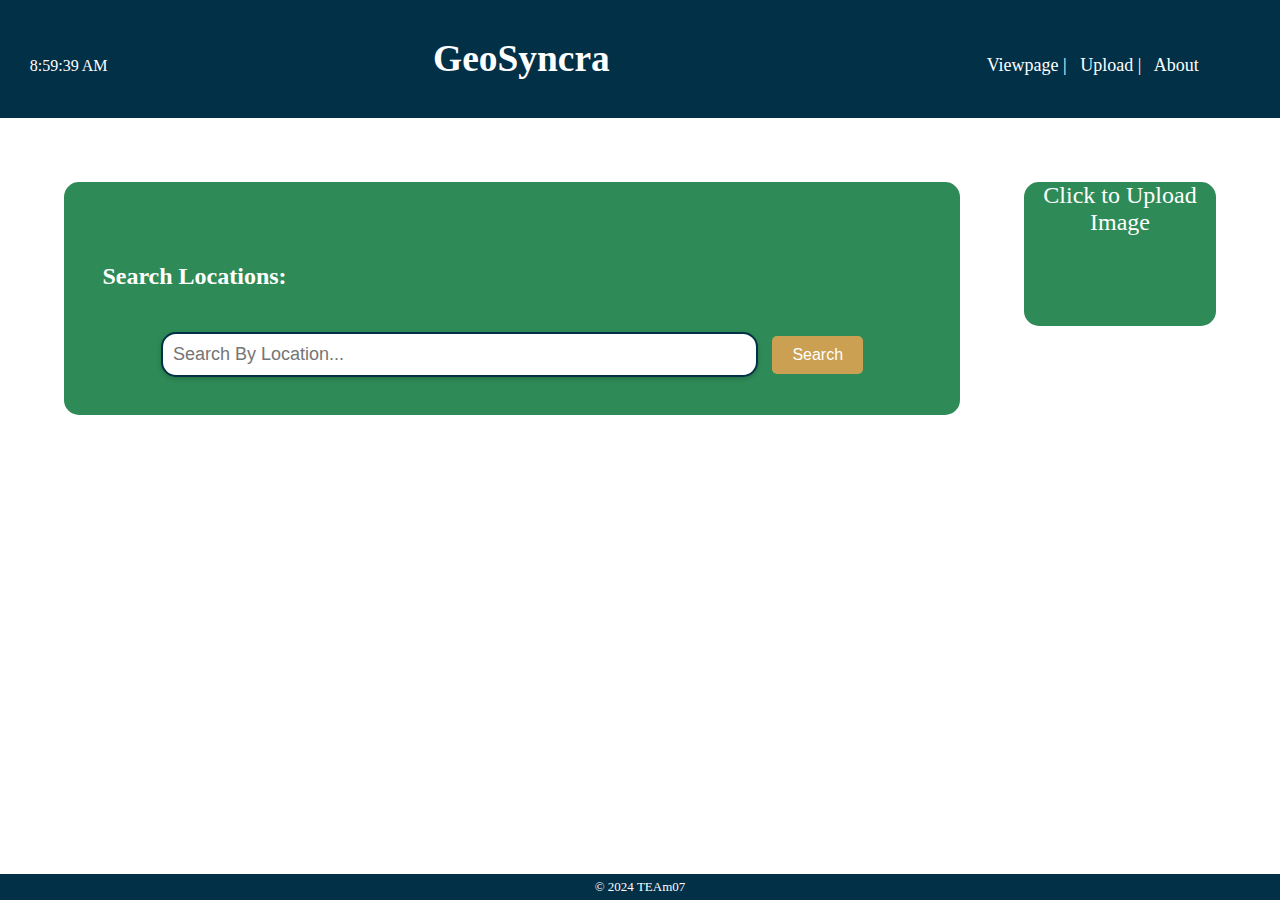
==== commit 6fee05e6: "all updated ui files" ====
--- a/code/UI/index.html
+++ b/code/UI/index.html
@@ -1,90 +1,90 @@
-<!DOCTYPE html>
-<html lang="en">
-
-<!--
-    index.html (home page for GeoSyncra website)
-    ceg411
-    Anna Crafton
-    last updated 11/1/2024
--->
-
-<head>
-
-    <meta charset="UTF-8">
-    <meta name="viewport" content="width=device-width, initial-scale=1.0">
-    <link rel="stylesheet" type="text/css" href="css/styles.css"/>
-    <link rel="stylesheet" href="css/indexStyles.css">
-    <script src="js/script.js"></script>
-    <script src="js/backend.js"></script>
-    <title>Home</title>
- 
-</head>
-
- 
-<body onload="setTime()">
-
-    <section> 
-
-        <!--Fancy looking header goes here-->
-        <header>
-
-            <!--Clock-->
-            <div class="clock">
-                <span id="clock">The time will go here</span>  
-            </div>
-
-            <!--GeoSyncra Title / Header text-->
-            <div class="title">
-                <h3>GeoSyncra</h3>
-            </div>
-            
-
-            <!--Nav Bar (links to other pages)-->
-            <div class="navBar">
-                <nav> 
-                    <a href="viewpage.html"> Viewpage | &nbsp; <a href="upload.html"> Upload | &nbsp; <a href="about.html"> About </ahref></a>
-                </nav>
-            </div>
-    
-        </header>
-    
-
-        <main>
-
-            <!--A very large, fancy Upload Button (THAT IS NOT FANCY YET! FLAG!)-->
-            <div class="uploadButton">
-
-                <a href="upload.html">Click to Upload Image</a>
-
-            </div>
-
-            <!---Search Bar for looking up locations-->
-
-            <div class="searchContainer">
-
-                <h4>Search Locations:</h4>
-
-                <article class = "center">
-
-                    <input type="text" id="searchBar" placeholder="Search By Location...">
-                    <button onClick="searchLocation()">Search</button>
-
-                </article>
-
-            </div>
-    
-
-        </main>
-
-        <!--Footer with copyright-->
-        <footer>
-
-            <h>&copy 2024 TEAm07</h>
-
-        </footer>
-
-    </section>
-    
-</body>
-
-</html>
+<!DOCTYPE html>
+<html lang="en">
+
+<!--
+    index.html (home page for GeoSyncra website)
+    ceg411
+    Anna Crafton
+    last updated 11/1/2024
+-->
+
+<head>
+
+    <meta charset="UTF-8">
+    <meta name="viewport" content="width=device-width, initial-scale=1.0">
+    <link rel="stylesheet" type="text/css" href="css/styles.css"/>
+    <link rel="stylesheet" href="css/indexStyles.css">
+    <script src="js/script.js"></script>
+    <script src="js/backend.js"></script>
+    <title>Home</title>
+ 
+</head>
+
+ 
+<body onload="setTime()">
+
+    <section> 
+
+        <!--Fancy looking header goes here-->
+        <header>
+
+            <!--Clock-->
+            <div class="clock">
+                <span id="clock">The time will go here</span>  
+            </div>
+
+            <!--GeoSyncra Title / Header text-->
+            <div class="title">
+                <h3>GeoSyncra</h3>
+            </div>
+            
+
+            <!--Nav Bar (links to other pages)-->
+            <div class="navBar">
+                <nav> 
+                    <a href="randomImages.html"> Viewpage | &nbsp; <a href="upload.html"> Upload | &nbsp; <a href="about.html"> About </ahref></a>
+                </nav>
+            </div>
+    
+        </header>
+    
+
+        <main>
+
+            <!-- A very large, fancy Upload Button (THAT IS NOT FANCY YET! FLAG!) -->
+            <div class="uploadButton">
+
+                <a href="upload.html">Click to Upload Image</a>
+
+            </div>
+
+            <!---Search Bar for looking up locations-->
+
+            <div class="searchContainer">
+
+                <h4>Search Locations:</h4>
+
+                <article class = "center">
+
+                    <input type="text" id="searchBar" placeholder="Search By Location...">
+                    <button id="searchButton" onClick="searchLocation()">Search</button>
+
+                </article>
+
+            </div>
+    
+
+        </main>
+
+        <!--Footer with copyright-->
+        <footer>
+
+            <h>&copy 2024 TEAm07</h>
+
+        </footer>
+
+    </section>
+    
+</body>
+
+</html>
--- a/code/UI/css/styles.css
+++ b/code/UI/css/styles.css
@@ -1,165 +1,165 @@
-/* styles.css (for GeoSyncra)
-   General color / font / styling for all pages 
-   Ceg4100 
-   Anna Crafton
-   Last Updated 11/7/2024 */
-
-/* Root CSS Variables */
-:root {
-    --primary-color: #023047;
-    --secondary-color: #8ecae6;
-    --text-color: #ffffff;
-    --background-color: aliceblue;
-}
-
-/* Body Styling for Header */
-body {
-    margin: 0px;
-    padding: 0px;
-    font-family: 'Times New Roman', Times, serif; /* Set global font family */
-}
-
-/* Formatting and style for header that is on every page */
-header {
-    background-color: var(--primary-color);
-    color: var(--text-color);
-    display: table;
-    width: 100%;
-}
-
-/* Formatting and style for header that is on every page */
-.clock {
-    display: table-cell;
-    text-align: center;
-}
-
-/* Formatting and style for header title */
-.title {
-    display: table-cell;
-    background-color: var(--primary-color);
-    width: 60%;
-    font-size: xx-large;
-    font-stretch: expanded;
-    text-align: center;
-}
-
-/* Formatting and style for navigation bar */
-.navBar {
-    display: table-cell;
-    text-align: center;
-}
-
-/* Style the Background for the Section */
-section {
-    background-color: white;
-    color: black;
-    
-}
-
-/* Background for login boxes + upload boxes */
-fieldset {
-    background: var(--secondary-color);
-    width: 33%;
-    border: 2px solid var(--primary-color);
-    border-radius: 10px;
-    padding: 20px; /* Padding inside the fieldset */
-}
-
-/* Title at top of fieldset boxes */
-legend {
-    font-size: large;
-    padding: 1em;
-}
-
-/* Style the nav bar */
-nav {
-    list-style-type: none;
-    background-color: var(--primary-color);
-    color: var(--text-color);
-    font-size: large;
-}
-
-/* Stops the links in nav from changing color when clicked */
-a {
-    color: inherit;
-    text-decoration: none;
-}
-
-/* Hover effect for nav links */
-nav a:hover {
-    background-color: rgba(255, 255, 255, 0.2); /* Slight background change on hover */
-    padding: 5px; /* Add some padding */
-    border-radius: 5px; /* Rounded corners */
-}
-
-/* Style the main section */
-main {
-    flex: 1;
-    background-color: var(--background-color);
-}
-
-/* Footer */
-footer {
-    background-color: var(--primary-color);
-    color: var(--text-color);
-    text-align: center;
-    font-size: small;
-    line-height: 2;
-    
-}
-
-/* Responsive adjustments */
-@media (max-width: 768px) {
-    fieldset {
-        width: 90%; /* Makes the fieldset take more width on smaller screens */
-    }
-
-    .title {
-        font-size: large; /* Adjust font size for smaller screens */
-    }
-
-    .navBar {
-        font-size: medium; /* Change nav bar font size */
-    }
-}
-
-/* Center article styling */
-.center {
-    text-align: center; /* Center-align contents of the article */
-}
-
-/* Flexbox container for search bar and button */
-.search-container {
-    display: flex;
-    justify-content: center; /* Center horizontally */
-    align-items: center; /* Center vertically */
-    gap: 10px; /* Space between search bar and button */
-}
-
-/* Search bar styling */
-#searchBar {
-    font-size: large;
-    width: 70%; /* Adjust width as needed */
-    padding: 10px;
-    border: 2px solid #023047;
-    border-radius: 15px;
-    box-shadow: 0 2px 5px rgba(0, 0, 0, 0.2);
-}
-
-/* Button styling */
-.styled-button {
-    background-color: rgb(189, 162, 8);
-    color: white;
-    padding: 10px 20px;
-    font-size: 16px;
-    border: none;
-    border-radius: 5px;
-    cursor: pointer;
-    transition: background-color 0.3s ease;
-}
-
-/* Hover effect for button */
-.styled-button:hover {
-    background-color: rgb(2, 58, 2);
-}
-
+/* styles.css (for GeoSyncra)
+   General color / font / styling for all pages 
+   Ceg4100 
+   Anna Crafton
+   Last Updated 11/7/2024 */
+
+/* Root CSS Variables */
+:root {
+    --primary-color: #023047;
+    --secondary-color: #8ecae6;
+    --text-color: #ffffff;
+    --background-color: aliceblue;
+}
+
+/* Body Styling for Header */
+body {
+    margin: 0px;
+    padding: 0px;
+    font-family: 'Times New Roman', Times, serif; /* Set global font family */
+}
+
+/* Formatting and style for header that is on every page */
+header {
+    background-color: var(--primary-color);
+    color: var(--text-color);
+    display: table;
+    width: 100%;
+}
+
+/* Formatting and style for header that is on every page */
+.clock {
+    display: table-cell;
+    text-align: center;
+}
+
+/* Formatting and style for header title */
+.title {
+    display: table-cell;
+    background-color: var(--primary-color);
+    width: 60%;
+    font-size: xx-large;
+    font-stretch: expanded;
+    text-align: center;
+}
+
+/* Formatting and style for navigation bar */
+.navBar {
+    display: table-cell;
+    text-align: center;
+}
+
+/* Style the Background for the Section */
+section {
+    background-color: white;
+    color: black;
+    
+}
+
+/* Background for login boxes + upload boxes */
+fieldset {
+    background: var(--secondary-color);
+    width: 33%;
+    border: 2px solid var(--primary-color);
+    border-radius: 10px;
+    padding: 20px; /* Padding inside the fieldset */
+}
+
+/* Title at top of fieldset boxes */
+legend {
+    font-size: large;
+    padding: 1em;
+}
+
+/* Style the nav bar */
+nav {
+    list-style-type: none;
+    background-color: var(--primary-color);
+    color: var(--text-color);
+    font-size: large;
+}
+
+/* Stops the links in nav from changing color when clicked */
+a {
+    color: inherit;
+    text-decoration: none;
+}
+
+/* Hover effect for nav links */
+nav a:hover {
+    background-color: rgba(255, 255, 255, 0.2); /* Slight background change on hover */
+    padding: 5px; /* Add some padding */
+    border-radius: 5px; /* Rounded corners */
+}
+
+/* Style the main section */
+main {
+    flex: 1;
+    background-color: var(--background-color);
+}
+
+/* Footer */
+footer {
+    background-color: var(--primary-color);
+    color: var(--text-color);
+    text-align: center;
+    font-size: small;
+    line-height: 2;
+    
+}
+
+/* Responsive adjustments */
+@media (max-width: 768px) {
+    fieldset {
+        width: 90%; /* Makes the fieldset take more width on smaller screens */
+    }
+
+    .title {
+        font-size: large; /* Adjust font size for smaller screens */
+    }
+
+    .navBar {
+        font-size: medium; /* Change nav bar font size */
+    }
+}
+
+/* Center article styling */
+.center {
+    text-align: center; /* Center-align contents of the article */
+}
+
+/* Flexbox container for search bar and button */
+.search-container {
+    display: flex;
+    justify-content: center; /* Center horizontally */
+    align-items: center; /* Center vertically */
+    gap: 10px; /* Space between search bar and button */
+}
+
+/* Search bar styling */
+#searchBar {
+    font-size: large;
+    width: 70%; /* Adjust width as needed */
+    padding: 10px;
+    border: 2px solid #023047;
+    border-radius: 15px;
+    box-shadow: 0 2px 5px rgba(0, 0, 0, 0.2);
+}
+
+/* Button styling */
+.styled-button {
+    background-color: rgb(189, 162, 8);
+    color: white;
+    padding: 10px 20px;
+    font-size: 16px;
+    border: none;
+    border-radius: 5px;
+    cursor: pointer;
+    transition: background-color 0.3s ease;
+}
+
+/* Hover effect for button */
+.styled-button:hover {
+    background-color: rgb(2, 58, 2);
+}
+
--- a/code/UI/css/indexStyles.css
+++ b/code/UI/css/indexStyles.css
@@ -1,70 +1,98 @@
-
-/*indexStyles.css 
-  CSS for layout of index page (home page for GeoSyncra website)
-  ceg411
-  Anna Crafton
-  last updated 11/1/2024*/
-
-
-/*searchbar*/
-.searchContainer{
-
-    background-color:seagreen;   
-    width: 70%;
-    padding:3%;
-    box-sizing:border-box;
-    border-radius:15px;
-    line-height:2.0;
-    margin-left:5%;
-    margin-top:5%;
-    float:left;
-
-}
-
-/*Title*/
-h4 {
-
-    font-size:x-large;
-    color:white;
-    text-align:left;
-}
-
-/*   Links #fb8500 
-    background #8ecae6
-    dark tone #023047
-    middle tone #2193bc
-    bright tone #ffb703*/
-
-/*Upload button*/
-.uploadButton {
-
-    background-color:seagreen;
-    width: 15%;
-    font-size:x-large;
-    margin-top:5%;
-    margin-left:5%;
-    margin-right:5%;
-    border-radius:15px;
-    height: 6em;
-    text-align:center;
-    justify-items:center;
-    float:center;
-    color:white;
-    float:right;
-
-}
-
-
-
-/*Fix footer postition*/
-footer{
-
-    width: 100%;
-    position:fixed;
-    bottom:0px;
-
-}
-
-
-
-
+
+/*indexStyles.css 
+  CSS for layout of index page (home page for GeoSyncra website)
+  ceg411
+  Anna Crafton
+  last updated 11/1/2024*/
+
+
+/*searchbar*/
+.searchContainer{
+
+    background-color:seagreen;   
+    width: 70%;
+    padding:3%;
+    box-sizing:border-box;
+    border-radius:15px;
+    line-height:2.0;
+    margin-left:5%;
+    margin-top:5%;
+    float:left;
+
+}
+
+
+/* Styling the search button */
+#searchButton {
+    padding: 10px 20px;
+    font-size: 16px;
+    background-color: #CBA052; /* Primary button color */
+    color: white; /* Text color */
+    border: none; /* Remove border */
+    border-radius: 5px; /* Rounded corners */
+    cursor: pointer; /* Pointer cursor on hover */
+    transition: background-color 0.3s ease; /* Smooth transition */
+    margin-left: 10px; /* Space between search bar and button */
+}
+
+/* Hover effect for the search button */
+#searchButton:hover {
+    background-image: url('searching.gif'); /* Replace with your image path */
+    background-size: cover; /* Ensures the image covers the button */
+    background-position: center; /* Centers the image */
+    background-repeat: no-repeat; /* Prevents image repetition */
+}
+
+/* Focus effect for accessibility */
+#searchButton:focus {
+    outline: 2px solid silver; /* Blue outline on focus */
+    outline-offset: 2px; /* Space between button and outline */
+}
+
+/*Title*/
+h4 {
+
+    font-size:x-large;
+    color:white;
+    text-align:left;
+}
+
+/*   Links #fb8500 
+    background #8ecae6
+    dark tone #023047
+    middle tone #2193bc
+    bright tone #ffb703*/
+
+/*Upload button*/
+.uploadButton {
+
+    background-color:seagreen;
+    width: 15%;
+    font-size:x-large;
+    margin-top:5%;
+    margin-left:5%;
+    margin-right:5%;
+    border-radius:15px;
+    height: 6em;
+    text-align:center;
+    justify-items:center;
+    float:center;
+    color:white;
+    float:right;
+
+}
+
+
+
+/*Fix footer postition*/
+footer{
+
+    width: 100%;
+    position:fixed;
+    bottom:0px;
+
+}
+
+
+
+
